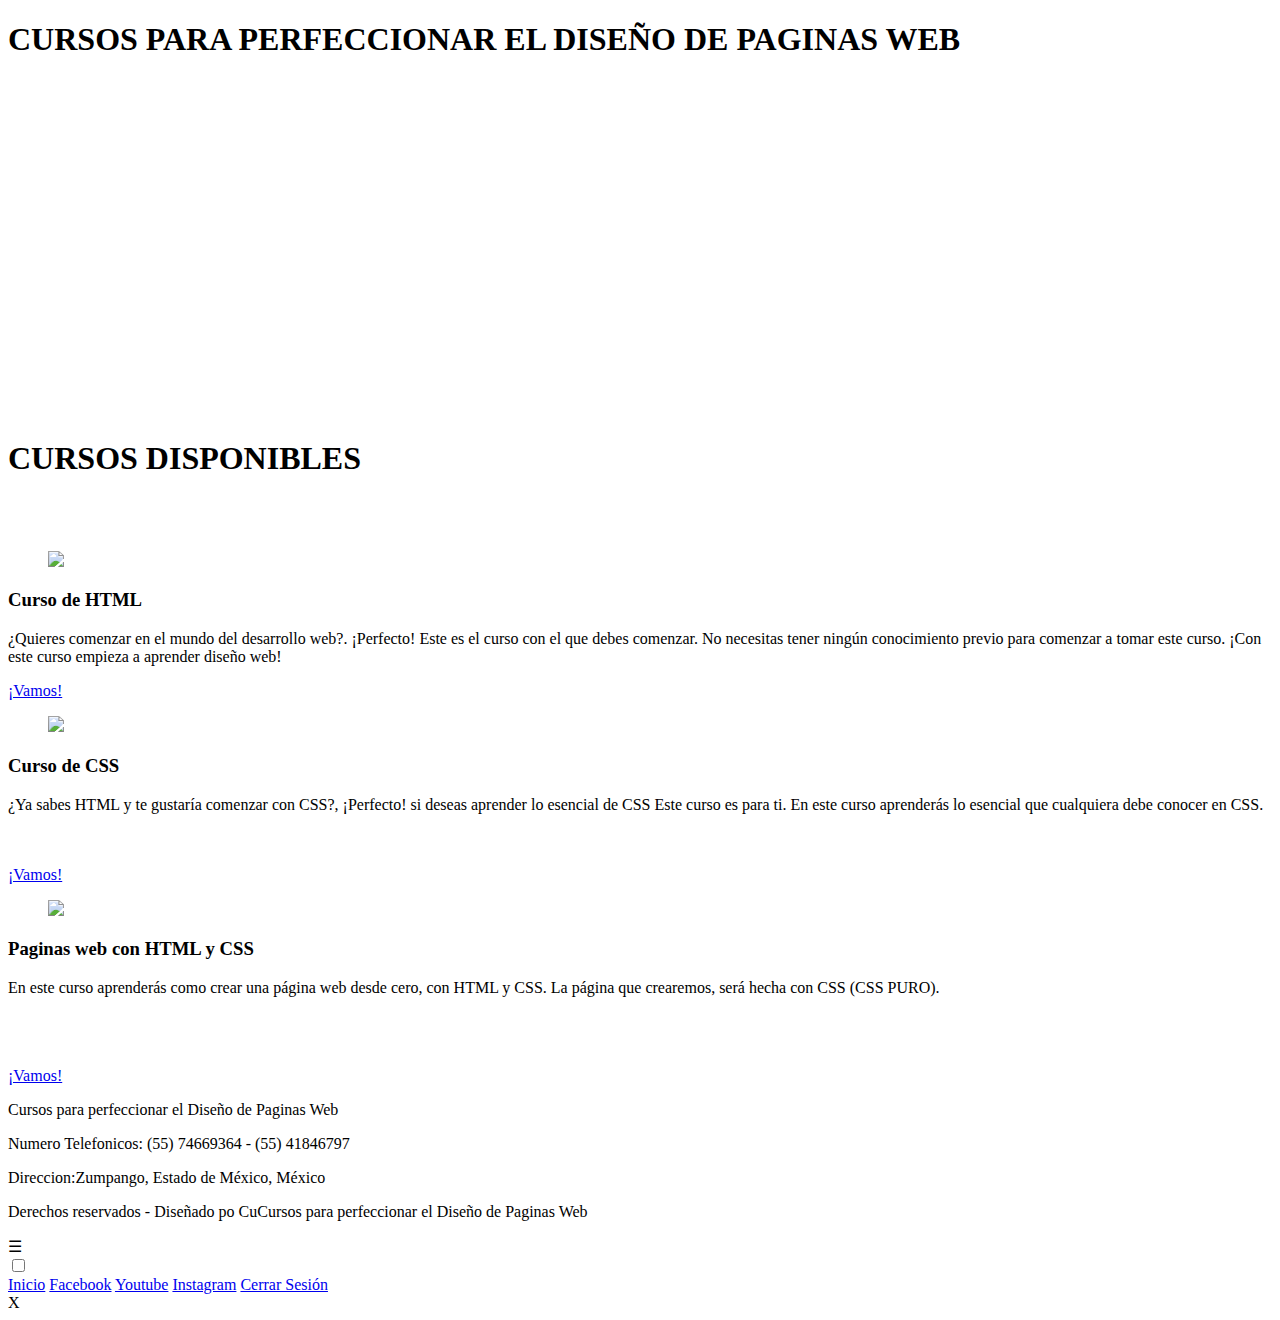
==== inicio.html @ 564e37da "Create inicio.html" ====
<!DOCTYPE html>
<html lang="en">
<head>
    <meta charset="UTF-8">
    <meta http-equiv="X-UA-Compatible" content="IE=edge">
    <meta name="viewport" content="width=device-width, initial-scale=1.0">
    
    <link rel="stylesheet" href="css/normalize.css">
    <title>Cursos</title>
</head>
<body>
	<header class="inicio">
		<div class="contenedor-textos">
			<h1>CURSOS PARA PERFECCIONAR EL DISEÑO DE PAGINAS WEB</h1>
		</div>
		<img src="imagenes/fondo.svg" alt="">
		<div>
			<svg preserveAspectRatio="none" class="wave" xmlns="http://www.w3.org/2000/svg" viewBox="0 0 1440 320"><path fill="#fff" fill-opacity="1" d="M0,288L10.4,256C20.9,224,42,160,63,133.3C83.5,107,104,117,125,154.7C146.1,192,167,256,188,277.3C208.7,299,230,277,250,245.3C271.3,213,292,171,313,181.3C333.9,192,355,256,376,266.7C396.5,277,417,235,438,208C459.1,181,480,171,501,154.7C521.7,139,543,117,563,138.7C584.3,160,605,224,626,229.3C647,235,668,181,689,176C709.6,171,730,213,751,245.3C772.2,277,793,299,814,266.7C834.8,235,856,149,877,149.3C897.4,149,918,235,939,272C960,309,981,299,1002,250.7C1022.6,203,1043,117,1064,74.7C1085.2,32,1106,32,1127,69.3C1147.8,107,1169,181,1190,208C1210.4,235,1231,213,1252,176C1273,139,1294,85,1315,69.3C1335.7,53,1357,75,1377,106.7C1398.3,139,1419,181,1430,202.7L1440,224L1440,320L1429.6,320C1419.1,320,1398,320,1377,320C1356.5,320,1336,320,1315,320C1293.9,320,1273,320,1252,320C1231.3,320,1210,320,1190,320C1168.7,320,1148,320,1127,320C1106.1,320,1085,320,1064,320C1043.5,320,1023,320,1002,320C980.9,320,960,320,939,320C918.3,320,897,320,877,320C855.7,320,835,320,814,320C793,320,772,320,751,320C730.4,320,710,320,689,320C667.8,320,647,320,626,320C605.2,320,584,320,563,320C542.6,320,522,320,501,320C480,320,459,320,438,320C417.4,320,397,320,376,320C354.8,320,334,320,313,320C292.2,320,271,320,250,320C229.6,320,209,320,188,320C167,320,146,320,125,320C104.3,320,83,320,63,320C41.7,320,21,320,10,320L0,320Z"></path></svg>
		</div>
	</header>
    
	<br>
    <br>
    <div class="contenedor-textos2">
		<h1>CURSOS DISPONIBLES</h1>
	</div>
	<br>
    <br>
	

	<div class="container-card">
		<div class="card">
			<figure>
				<img src="imagenes/html2.svg">
			</figure>
			<div class="contenido-card">
				<h3>Curso de HTML</h3>
				<p>¿Quieres comenzar en el mundo del desarrollo web?. ¡Perfecto! Este es el curso con el que debes comenzar. No necesitas tener ningún conocimiento previo para comenzar a tomar este curso. ¡Con este curso empieza a aprender diseño web!</p>
			</div>
			<div class="boton2">
                <a href="curso1.html"> ¡Vamos!</a>
            </div>
		</div>
		<div class="card">
			<figure>
				<img src="imagenes/css2.svg">
			</figure>
			<div class="contenido-card">
				<h3>Curso de CSS</h3>
				<p>¿Ya sabes HTML y te gustaría comenzar con CSS?, ¡Perfecto! si deseas aprender lo esencial de CSS Este curso es para ti. En este curso aprenderás lo esencial que cualquiera debe conocer en CSS.</p>
				<br>
				<br>
				<div class="boton2">
					<a href="curso2.html"> ¡Vamos!</a>
				</div>
			</div>
		</div>
		<div class="card">
			<figure>
				<img src="imagenes/web2.svg">
			</figure>
			<div class="contenido-card">
				<h3>Paginas web con HTML y CSS</h3>
				<p>En este curso aprenderás como crear una página web desde cero, con HTML y CSS. La página que crearemos, será hecha con CSS (CSS PURO).</p>
				<br>
				<br>
				<br>
				<div class="boton2">
					<a href="curso3.html"> ¡Vamos!</a>
				</div>
			</div>
		</div>
	</div>

	<footer>
        
        <p>Cursos para perfeccionar el Diseño de Paginas Web</p>

        <p>Numero Telefonicos: (55) 74669364 - (55) 41846797</p>
        <p>Direccion:Zumpango, Estado de México, México</p>
        <p>Derechos reservados - Diseñado po CuCursos para perfeccionar el Diseño de Paginas Web</p>

        <div class="social-icons">
            <span class="footer_icono">
                <a class="fab facebook" href="#"><i class="fab fa-facebook"></i></a>
            </span>
            <span class="footer_icono">
                <a class="fab instagram" href="#"><i class="fab fa-instagram"></i></a>
            </span>
            <span class="footer_icono">
                <a class="fab youtube" href="#"><i class="fab fa-youtube"></i></a>
            </span>
        </div>
        </footer>

	<header class="header">
		<div class="container">
		<div class="btn-menu">
			<label for="btn-menu">☰</label>
		</div>
<!--	--------------->
	<input type="checkbox" id="btn-menu">
		<div class="container-menu">
			<div class="cont-menu">
				<nav>
					<a href="inicio.html">Inicio</a>
					<a href="#">Facebook</a>
					<a href="#">Youtube</a>
					<a href="#">Instagram</a>
					<a href="index.html">Cerrar Sesión</a>
				</nav>
				<label for="btn-menu">X</label>
			</div>
		</div>   
	</header>
	
</body>
</html>
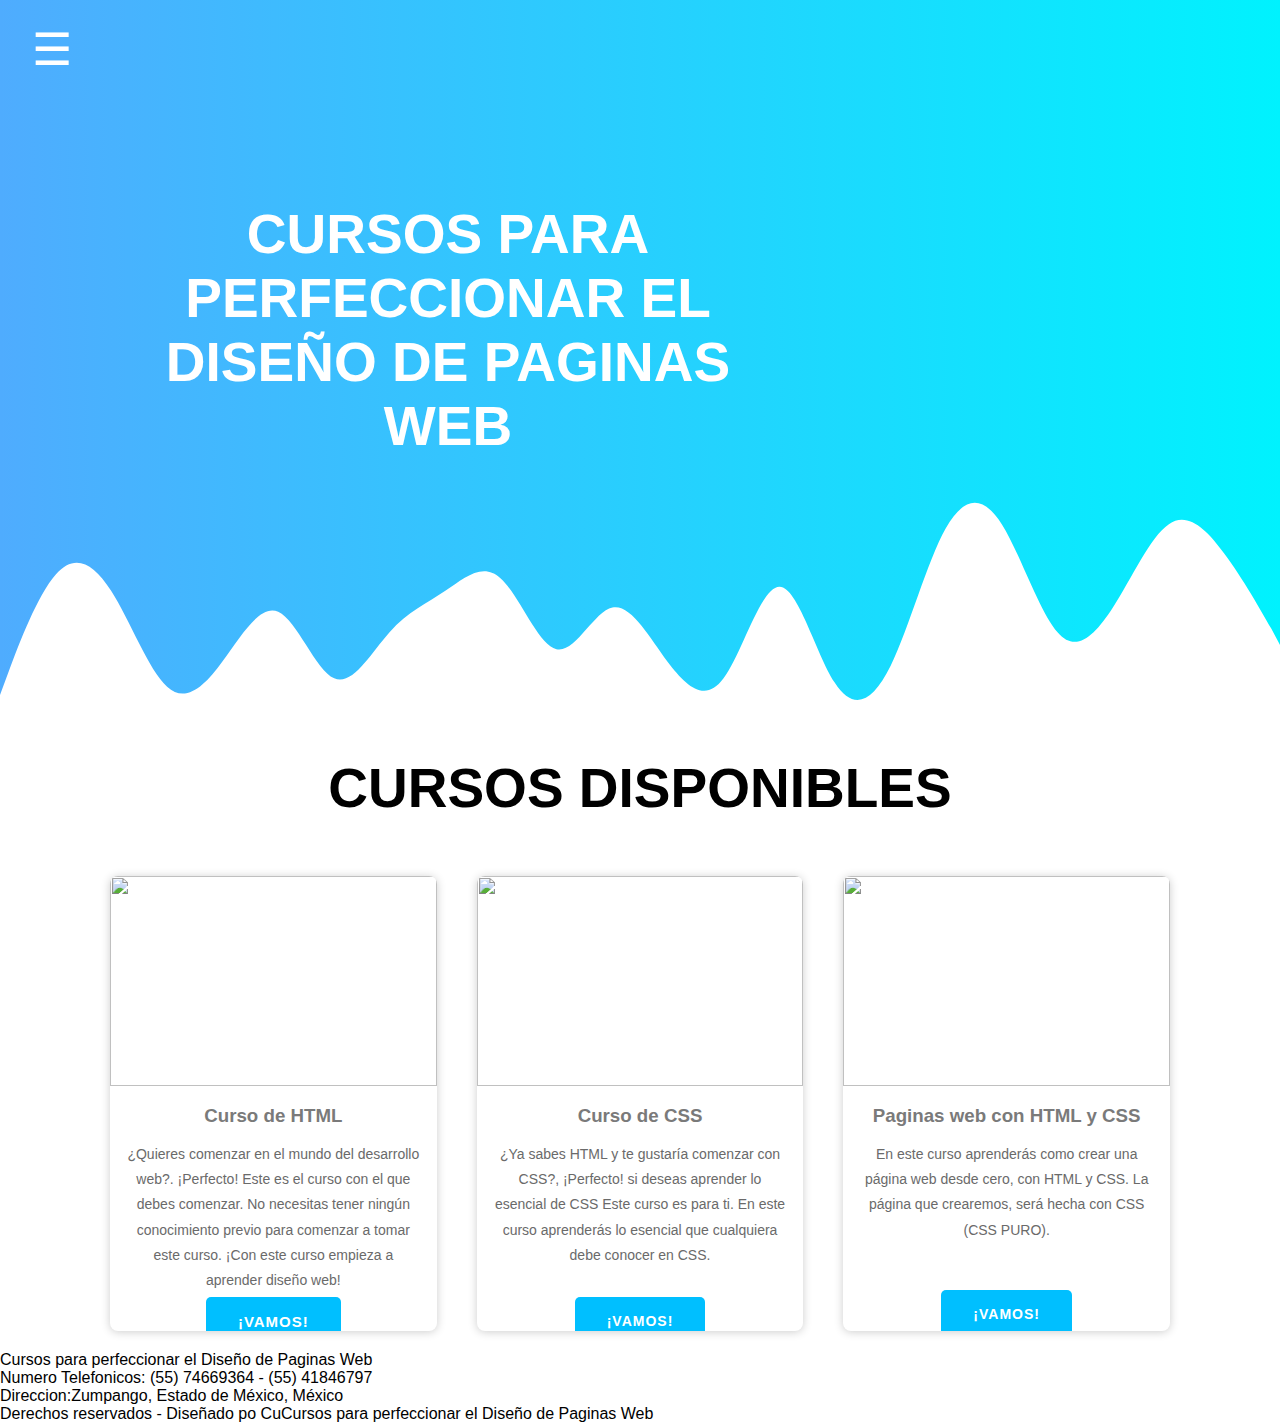
==== commit 3580e442: "Update inicio.html" ====
--- a/inicio.html
+++ b/inicio.html
@@ -4,7 +4,7 @@
     <meta charset="UTF-8">
     <meta http-equiv="X-UA-Compatible" content="IE=edge">
     <meta name="viewport" content="width=device-width, initial-scale=1.0">
-    
+    <link href="estilos.css" rel="stylesheet">
     <link rel="stylesheet" href="css/normalize.css">
     <title>Cursos</title>
 </head>
--- a/estilos.css
+++ b/estilos.css
@@ -0,0 +1,596 @@
+.fondo1 {
+  background-image: linear-gradient(to right, #4facfe 0%, #00f2fe 100%);
+    padding: 3em;
+    color:#00bfff;
+    font-family: 'Anonymous Pro', monospace;
+}
+
+.fondo2 {
+  background-image: linear-gradient(to right, #4facfe 0%, #00f2fe 100%);
+  padding: 3em;
+  color:#00bfff;
+  font-family: 'Anonymous Pro', monospace;
+}
+
+.fondo3 {
+  background-image: linear-gradient(to right, #4facfe 0%, #00f2fe 100%);
+  padding: 3em;
+  color:#00bfff;
+  font-family: 'Anonymous Pro', monospace;
+}
+
+.line {
+      position: relative;
+      top: 50%;
+      width: 16em;
+      margin: 0 auto;
+      border-right: 2px solid rgba(255, 255, 255, 0.75);
+      font-size: 250%;
+      text-align: center;
+      white-space: nowrap;
+      overflow: hidden;transform: translateY(-50%);
+}
+
+/*Login*/
+:root {
+  --login-bg:#f8f3ff;
+  --title-bg: #00bfff;
+  --button-bg: #00bfff;
+  --light-pink: #00bfff;
+  --image-bg:  #00bfff ;
+}
+
+body {
+  height: 100vh;
+  font-family: 'Poppins', sans-serif;
+  
+}
+
+.login-container {
+  height: 43.75em;
+  width: 60em;
+  margin: 6em auto;
+  border-radius: 10px;
+  display: flex;
+  justify-content: space-between;
+  overflow: hidden;
+}
+
+.login-info-container {
+  width: 50%;
+  display: flex;
+  flex-direction: column;
+  align-items: center;
+  text-align: center;
+  padding-top: 0.5rem;
+  background-color: var(--login-bg);
+}
+
+.image-container {
+  padding: 2rem;
+  width: 50%;
+  background-color: var(--image-bg);
+  box-sizing: border-box;
+}
+
+.title {
+  text-transform: capitalize;
+  font-size: 2.25rem;
+  font-weight: 600;
+  letter-spacing: 1px;
+  color: var(--title-bg);
+}
+
+.social-login {
+  width: 100%;
+  display: flex;
+  justify-content: space-evenly;
+  cursor: pointer;
+}
+
+.social-login-element {
+  width: 12.5rem;
+  height: 3.75rem;
+  font-size: 1.2rem;
+  font-weight: 700;
+  letter-spacing: 0.5px;
+  border-radius: 5px;
+  border: 1px solid var(--button-bg);
+  display: flex;
+  justify-content: center;
+  align-items: center;
+}
+
+.social-login-element img {
+  width: 1.875rem;
+  height: 1.875rem;
+  position: relative;
+  top: 0;
+  left: -0.625rem;
+}
+
+.social-login-element:hover {
+  background-color: #fff;
+}
+
+.login-info-container > p {
+  font-size: 1.25em;
+  margin-top: 1.5em;
+}
+
+.inputs-container {
+  height: 55%;
+  width: 85%;
+  display: flex;
+  flex-direction: column;
+  justify-content: space-around;
+  align-items: center;
+}
+
+.input, .boton {
+  width: 90%;
+  height: 3.125rem;
+  font-size: 1em;
+  
+}
+
+.input {
+  padding-left: 20px;
+  border: none;
+  border-radius: 5px;
+  font-weight: 600;
+  letter-spacing: 1px;
+  box-sizing: border-box;
+}
+
+.input:hover {
+  border: 2px solid var(--button-bg);
+}
+
+.boton{
+  text-align: center;
+}
+
+.boton a{
+  width: 80%;
+  letter-spacing: 1px;
+  text-transform: uppercase;
+  border: none;
+  border-radius: 5px;
+  cursor: pointer;
+  background-color: var(--button-bg);
+  color: white;
+  text-decoration: none;
+  padding: 1rem 2rem;
+  font-weight: bold;
+  font-size: 1rem;
+}
+
+.boton2{
+  text-align: center;
+}
+
+.boton2 a{
+  width: 80%;
+  letter-spacing: 1px;
+  text-transform: uppercase;
+  border: none;
+  border-radius: 5px;
+  cursor: pointer;
+  background-color: var(--button-bg);
+  color: white;
+  text-decoration: none;
+  padding: 1rem 2rem;
+  font-weight: bold;
+  font-size: 15px;
+}
+
+.boton3{
+  text-align: center;
+}
+
+.boton3 a{
+  width: 80%;
+  letter-spacing: 1px;
+  text-transform: uppercase;
+  border: none;
+  border-radius: 5px;
+  cursor: pointer;
+  background-color:#213F8F;
+  color: white;
+  text-decoration: none;
+  padding: 1rem 2rem;
+  font-weight: bold;
+  font-size: 1rem;
+}
+
+.inputs-container p {
+  margin: 0;
+}
+
+.span {
+  color: var(--light-pink);
+  font-weight: 600;
+  cursor: pointer;
+  border: none;
+}
+
+@media screen and (max-width: 1000px) {
+  .login-container {
+      width: 70%;
+      margin-top: 3rem;
+  }
+  .login-info-container {
+      width: 100%;
+      border-radius: 5px;
+  }
+  
+  .image-container {
+      display: none;
+  }  
+}
+
+@media screen and (max-width: 650px) {
+  .login-container {
+      width: 90%;
+  }
+}
+
+@media screen and (max-width: 500px) {
+  .login-container {
+      height: 90%;
+  }
+
+  .social-login {
+      flex-direction: column;
+      align-items: center;
+      height: 30%;
+  }
+
+  .login-info-container > p {
+      margin: 0;
+  }
+}
+
+  /*Seleccion*/ 
+  a {
+    text-decoration: none;
+  }
+
+  .contenedor {
+    width: 90%;
+    max-width: 1000px;
+    margin: auto;
+    padding: 200px 0;
+    
+  }
+  
+  .selectbox {
+    width: 100%;
+    margin: auto;
+    position: relative;
+  }
+  
+  .select {
+    background: #fff;
+    width: 100%;
+    box-shadow: 0px 0px 0px rgba(0, 0, 0, .16);
+    border-radius: 10px;
+    cursor: pointer;
+    display: flex;
+    justify-content: space-between;
+    align-items: center;
+    transition: .2s ease all;
+    margin-bottom: 30px;
+    padding: 30px;
+    position: relative;
+    z-index: 200;
+    border: 2px solid transparent;
+  }
+  
+  .select.active,
+  .select:hover {
+    box-shadow: 0px 5px 10px rgba(0, 0, 0, .16);
+    border: 2px solid #213f8f;
+  }
+  
+  .select.active:before {
+    content: "";
+    display: block;
+    height: 0;
+    width: 0;
+    border-top: 15px solid #213f8f;
+    border-right: 15px solid transparent;
+    border-bottom: 15px solid transparent;
+    border-left: 15px solid transparent;
+    position: absolute;
+    bottom: -30px;
+    left: calc(50% - 15px);
+  }
+  
+  .select i {
+    font-size: 30px;
+    margin-left: 30px;
+    color: #213f8f;
+  }
+  
+  .titulo {
+    margin-bottom: 10px;
+    color: #000;
+    font-weight: 600;
+    font-size: 30px;
+  }
+  
+  .descripcion {
+    font-size: 18px;
+    color: #434343;
+  }
+  
+  .opciones {
+    background: #fff;
+    border-radius: 10px;
+    box-shadow: 0px 5px 10px rgba(0,0,0,.16);
+    max-height: 400px;
+    overflow: auto;
+    z-index: 100;
+    width: 100%;
+    display: none;
+  }
+  
+  .opciones.active {
+    display: block;
+    animation: fadeIn .3s forwards;
+  }
+  
+  @keyframes fadeIn {
+    from {
+      transform: translateY(-200px) scale(.5);
+    }
+    to {
+      transform: translateY(0) scale(1);
+    }
+  }
+  
+  .contenido-opcion {
+    width: 100%;
+    display: flex;
+    align-items: center;
+    transition: .2s ease all;
+  }
+  
+  .opciones .contenido-opcion {
+    padding: 30px;
+  }
+  
+  .contenido-opcion img {
+    width: 100px;
+    height: 100px;
+    margin-right: 30px;
+  }
+  
+  .opciones .contenido-opcion:hover {
+    background: #213F8F;
+  }
+  
+  .opciones .contenido-opcion:hover .titulo,
+  .opciones .contenido-opcion:hover .descripcion {
+    color: #fff;
+  }
+  
+  @media screen and (max-width: 800px){
+    .selectbox {
+      width: 100%;
+    }
+  }
+
+  /*Manu*/
+  @import url('https://fonts.googleapis.com/css?family=Montserrat|Montserrat+Alternates|Poppins&display=swap');
+	*{
+		margin: 0;
+		padding: 0;
+		box-sizing: border-box;
+		font-family: 'Montserrat Alternates', sans-serif;
+	}
+	body{
+		background-size: 100vw 100vh;
+		background-repeat: no-repeat;
+	}
+	.capa{
+		position: fixed;
+		width: 100%;
+		height: 100vh;
+		background: rgba(0,0,0,0.6);
+		z-index: -1;
+		top: 0;left: 0;
+	}
+	/*Estilos para el encabezado*/
+	.header{
+		width: 10%;
+		height: 100px;
+		position: fixed;
+		top: 0;left: 0;
+	}
+	.container{
+		width: 50%;
+		max-width: 1200px;
+		margin: auto;
+	}
+	.container .btn-menu, .logo{
+		float: left;
+		line-height:100px;
+	}
+	.container .btn-menu label{
+		color: #fff;
+		font-size: 45px;
+		cursor: pointer;
+	}
+
+	/*Menù lateral*/
+	#btn-menu{
+		display: none;
+	}
+	.container-menu{
+		position: absolute;
+		background: rgba(0,0,0,0.5);
+		width: 100%;
+		height: 100vh;
+		top: 0;left: 0;
+		transition: all 500ms ease;
+		opacity: 0;
+		visibility: hidden;
+	}
+	#btn-menu:checked ~ .container-menu{
+		opacity: 1;
+		visibility: visible;
+	}
+	.cont-menu{
+		width: 100%;
+		max-width: 250px;
+		background: #1c1c1c;
+		height: 100vh;
+		position: relative;
+		transition: all 500ms ease;
+		transform: translateX(-100%);
+	}
+	#btn-menu:checked ~ .container-menu .cont-menu{
+		transform: translateX(0%);
+	}
+	.cont-menu nav{
+		transform: translateY(15%);
+	}
+	.cont-menu nav a{
+		display: block;
+		text-decoration: none;
+		padding: 20px;
+		color: #c7c7c7;
+		border-left: 5px solid transparent;
+		transition: all 400ms ease;
+	}
+	.cont-menu nav a:hover{
+		border-left: 5px solid #00bfff;
+		background: #1f1f1f;
+	}
+	.cont-menu label{
+		position: absolute;
+		right: 5px;
+		top: 10px;
+		color: #fff;
+		cursor: pointer;
+		font-size: 18px;
+	}
+
+  
+/*Contenido*/
+
+.inicio{
+  position: relative;
+  height: 80vh;
+  width: 100%;
+  display:flex;
+  background-image: linear-gradient(to right, #4facfe 0%, #00f2fe 100%);
+  align-items: center;
+  justify-content: center;
+  
+  padding-bottom: 60px;
+}
+
+.contenedor-textos{
+  width: 50%;
+  color: #fff;
+}
+
+h1{
+  font-size: 55px;
+  text-align: center;
+}
+
+img{
+  width: 30%;
+}
+
+.wave{
+  position: absolute;
+  bottom: 0;
+  left: 0;
+  width: 100%;
+  height: 250px;
+}
+
+/*Cursos*/
+
+.container-card{
+	width: 100%;
+	display: flex;
+	max-width: 1100px;
+  height: 55%;
+	margin: auto;
+  
+}
+
+.card{
+	width: 100%;
+	margin: 20px;
+	border-radius: 8px;
+	overflow: hidden;
+	background:#fff;
+	box-shadow: 0px 1px 10px rgba(0,0,0,0.2);
+	transition: all 400ms ease-out;
+	cursor: default;
+}
+
+.card:hover{
+	box-shadow: 5px 5px 20px rgba(0,0,0,0.4);
+	transform: translateY(-3%);
+}
+
+.card img{
+	width: 100%;
+	height: 210px;
+}
+
+.card video{
+    width: 110%;
+	height: 210px;
+}
+
+.card .contenido-card{
+	padding: 15px;
+    text-align: center;
+}
+
+.card .contenido-card h3{
+	margin-bottom: 15px;
+	color: #7a7a7a;
+}
+
+.card .contenido-card p{
+	line-height: 1.8;
+	color: #6a6a6a;
+	font-size: 14px;
+	margin-bottom: 5px;
+}
+
+.card .contenido-card ul{
+	line-height: 1.8;
+	color: #6a6a6a;
+	font-size: 14px;
+	margin-bottom: 5px;
+    text-align: left;
+}
+
+.card .contenido-card a{
+	line-height: 1.8;
+	font-size: 14px;
+	margin-bottom: 5px;
+    text-align: left;
+}
+
+@media only screen and (min-width:320px) and (max-width:768px){
+	.container-card{
+		flex-wrap: wrap;
+	}
+	.card{
+		margin: 15px;
+	}
+}
+
